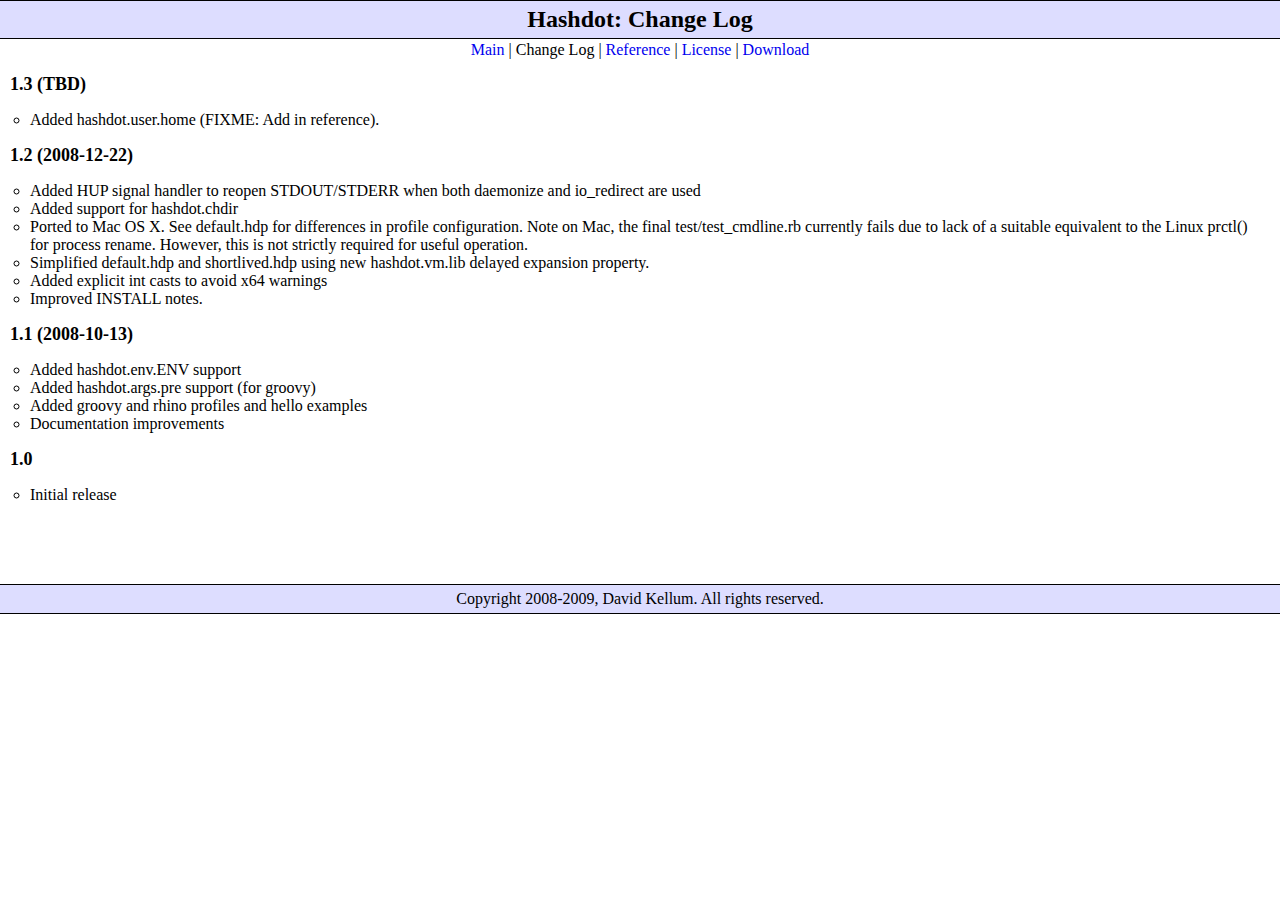
==== doc/change_log.html @ 7e143fe1 "* Added hashdot.user.home and sorted names in reference.html, plus add 2009 to copyright." ====
<!DOCTYPE HTML PUBLIC "-//W3C//DTD HTML 4.01//EN" "http://www.w3.org/TR/html4/strict.dtd">
<html>
<head>
  <meta http-equiv="Content-type" content="text/html; charset=UTF-8" />
  <title>Hashdot Change Log</title>
  <link rel="stylesheet" type="text/css" href="style.css" />
</head>
<body>
<h1>Hashdot: Change Log</h1>
<div class="nav">
<a href="index.html">Main</a> |
Change Log |
<a href="reference.html">Reference</a> |
<a href="COPYING">License</a> |
<a href="http://sourceforge.net/project/showfiles.php?group_id=240265">Download</a>
</div>

<h2>1.3 (TBD)</h2>

<ul>
<li>Added hashdot.user.home (FIXME: Add in reference).</li>
</ul>

<h2>1.2 (2008-12-22)</h2>

<ul>
  <li>Added HUP signal handler to reopen STDOUT/STDERR when both
      daemonize and io_redirect are used</li>
  <li>Added support for hashdot.chdir</li>
  <li>Ported to Mac OS X. See default.hdp for differences in profile
      configuration.  Note on Mac, the final test/test_cmdline.rb
      currently fails due to lack of a suitable equivalent to the
      Linux prctl() for process rename.  However, this is not strictly
      required for useful operation.</li>
  <li>Simplified default.hdp and shortlived.hdp using new
      hashdot.vm.lib delayed expansion property.</li>
  <li>Added explicit int casts to avoid x64 warnings</li>
  <li>Improved INSTALL notes.</li>
</ul>

<h2>1.1 (2008-10-13)</h2>

<ul>
  <li>Added hashdot.env.ENV support</li>
  <li>Added hashdot.args.pre support (for groovy)</li>
  <li>Added groovy and rhino profiles and hello examples</li>
  <li>Documentation improvements</li>
</ul>

<h2>1.0</h2>

<ul>
  <li>Initial release</li>
</ul>

<div class="copyright">
  Copyright 2008-2009, David Kellum.  All rights reserved.
</div>
</body>
</html>
---- doc/style.css ----
body  { background: #FFFFFF;
		margin: 0; padding: 0 10px 0 10px;  }
h1    { font-size: x-large; text-align: center; background: #DDF;
		border-style: solid; border-color: black; border-width: 0; 
		border-top-width: 1px; border-bottom-width: 1px; 
		margin: 0 -10px 0 -10px; padding: 5px }

div.nav { padding-top: 2px; text-align: center; } 
div.nav a { text-decoration: none }

h2    { font-size: large; font-weight: bold }
h3    { font-size: medium; font-weight: bold }
h4    { font-size: medium; font-weight: normal; font-style: italic }

p     { margin: 15px; text-align: justify }
ul    { padding-left: 20px; list-style-type: circle }
ul ul { list-style-type: none }
ul a  { text-decoration: none }

pre   { margin: 15px; background: #EEE; padding: 10px; 
		border-style: dashed; border-color: black; border-width: 1px }
		
div.copyright { margin: 5em -10px 0 -10px; padding: 5px; background: #DDF; 
				text-align: center; border-style: solid; border-color: black; 
				border-width: 1px 0 1px 0; }
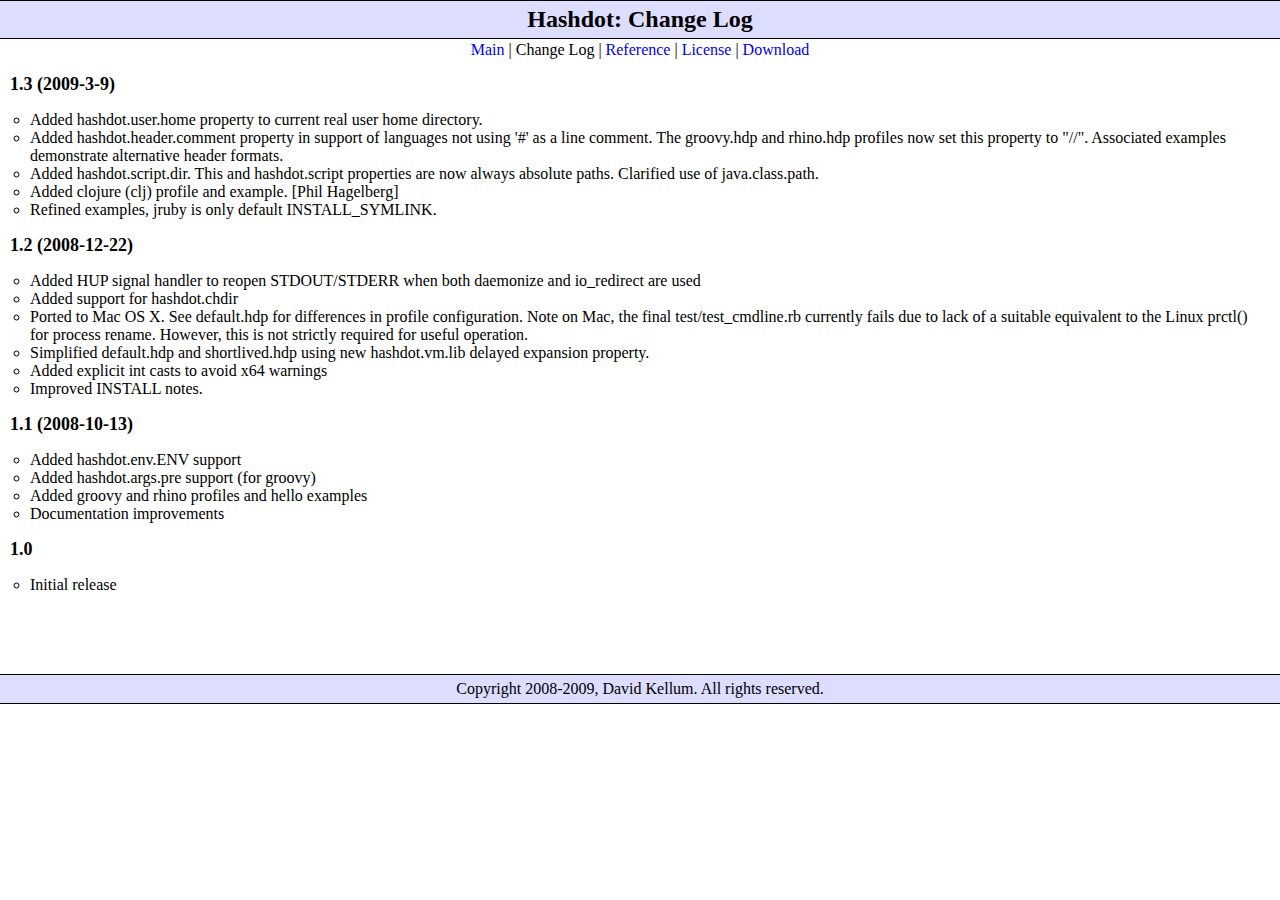
==== commit f858af48: "Prep for release." ====
--- a/doc/change_log.html
+++ b/doc/change_log.html
@@ -15,10 +15,24 @@
 <a href="http://sourceforge.net/project/showfiles.php?group_id=240265">Download</a>
 </div>
 
-<h2>1.3 (TBD)</h2>
+<h2>1.3 (2009-3-9)</h2>
 
 <ul>
-<li>Added hashdot.user.home (FIXME: Add in reference).</li>
+  <li>Added hashdot.user.home property to current real user home
+      directory.</li>
+
+  <li>Added hashdot.header.comment property in support of languages
+      not using '#' as a line comment. The groovy.hdp and rhino.hdp
+      profiles now set this property to "//".  Associated examples
+      demonstrate alternative header formats.</li>
+
+  <li>Added hashdot.script.dir.  This and hashdot.script properties
+      are now always absolute paths. Clarified use of
+      java.class.path.</li>
+
+  <li>Added clojure (clj) profile and example. [Phil Hagelberg]</li>
+
+  <li>Refined examples, jruby is only default INSTALL_SYMLINK.</li>
 </ul>
 
 <h2>1.2 (2008-12-22)</h2>
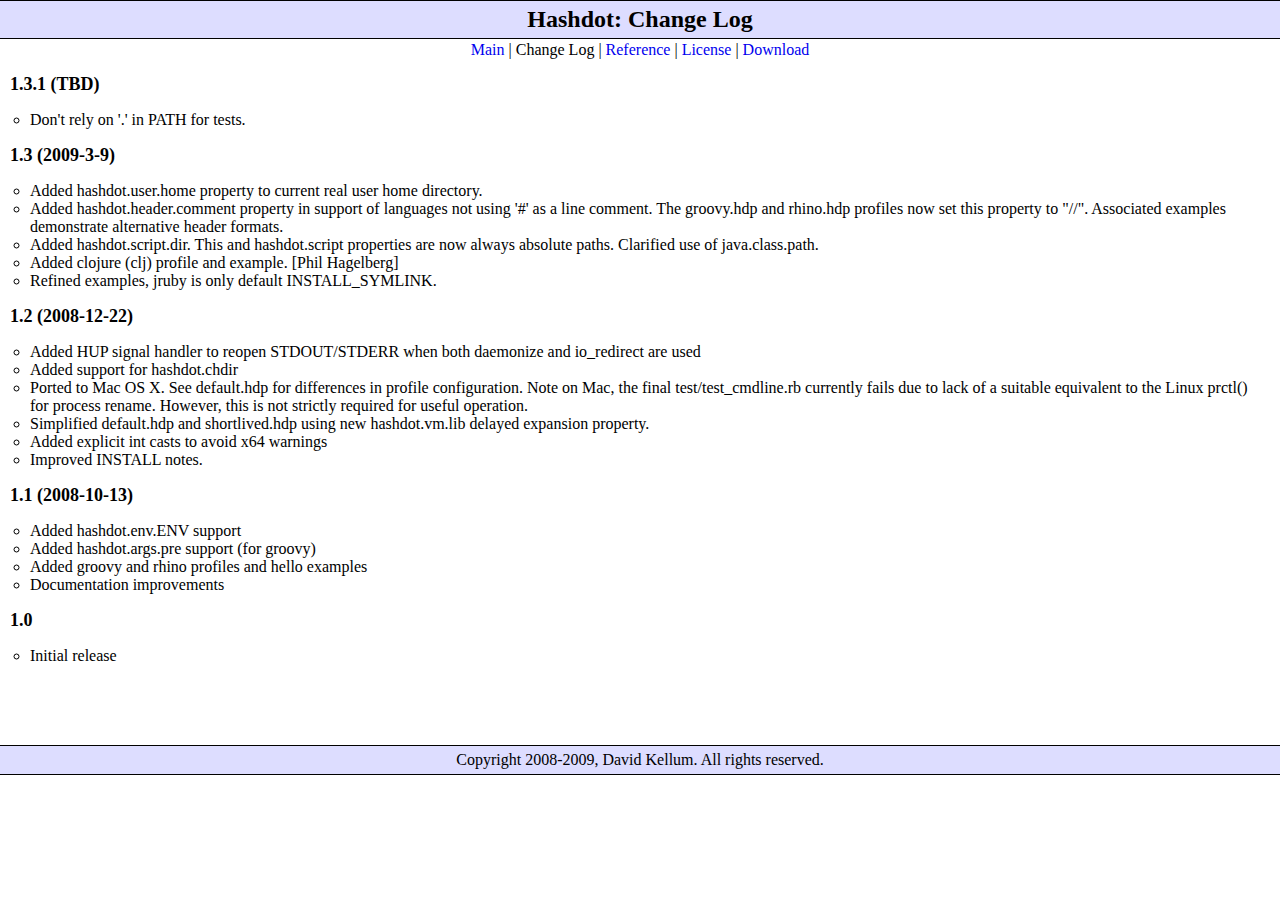
==== commit 564a4cac: "Don't rely on . being in PATH for tests." ====
--- a/doc/change_log.html
+++ b/doc/change_log.html
@@ -14,6 +14,11 @@
 <a href="COPYING">License</a> |
 <a href="http://sourceforge.net/project/showfiles.php?group_id=240265">Download</a>
 </div>
+
+<h2>1.3.1 (TBD)</h2>
+<ul>
+  <li>Don't rely on '.' in PATH for tests.</li>
+</ul>
 
 <h2>1.3 (2009-3-9)</h2>
 
